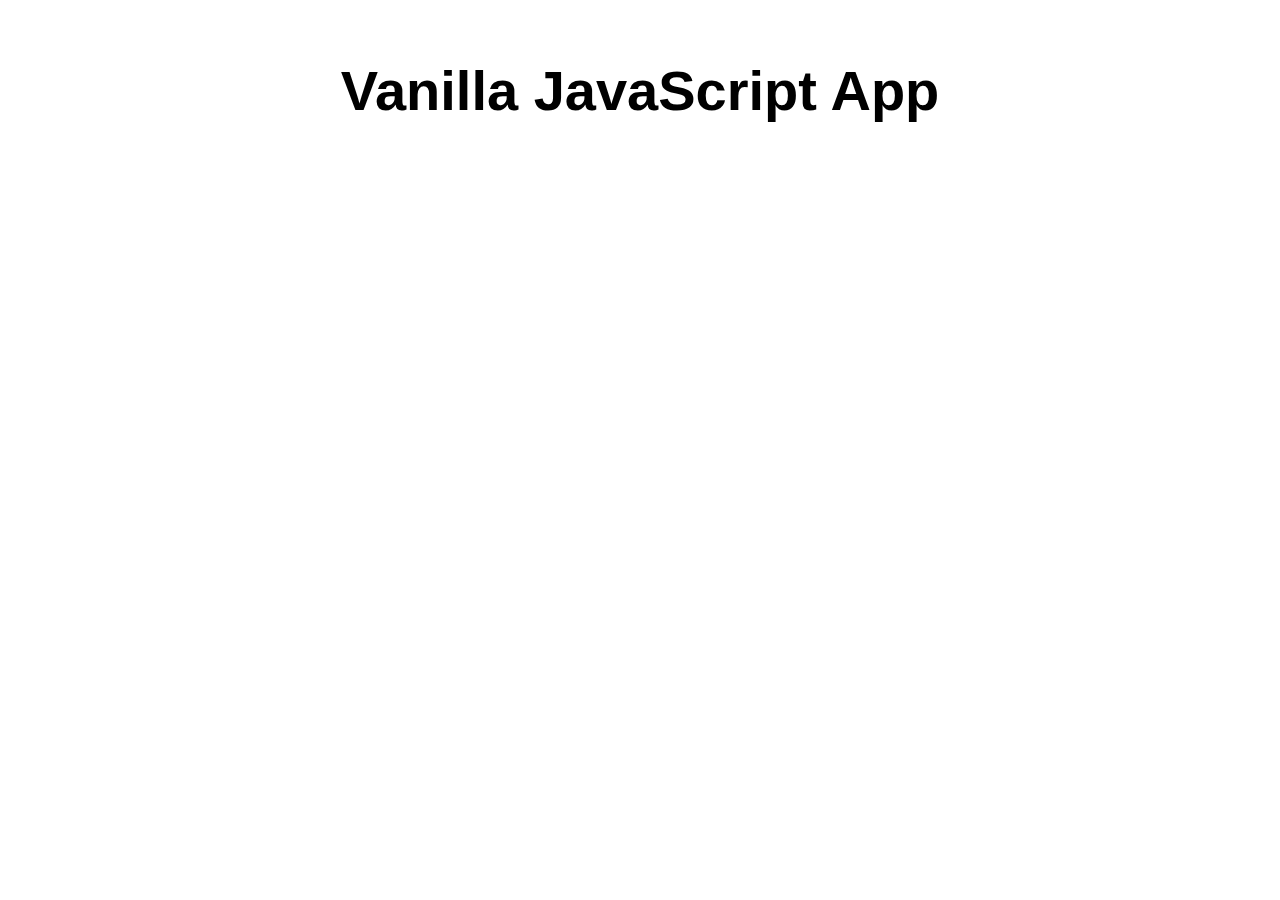
==== index.html @ eec4a3b3 "Initial commit" ====
<!DOCTYPE html>
<html lang="en">

<head>
  <meta charset="UTF-8">
  <meta name="viewport" content="width=device-width, initial-scale=1.0">
  <link rel="stylesheet" href="styles.css">
  <title>Vanilla JavaScript App</title>
</head>

<body>
  <main>
    <h1>Vanilla JavaScript App</h1>
  </main>
</body>

</html>
---- styles.css ----
* {
  font-family: Arial, Helvetica, sans-serif;
}

html, body {
  margin: 0;
  border: 0;
  padding: 0;
  background-color: #fff;
}

main {
  margin: auto;
  width: 50%;
  padding: 20px;
}

main > h1 {
  text-align: center;
  font-size: 3.5em;
}
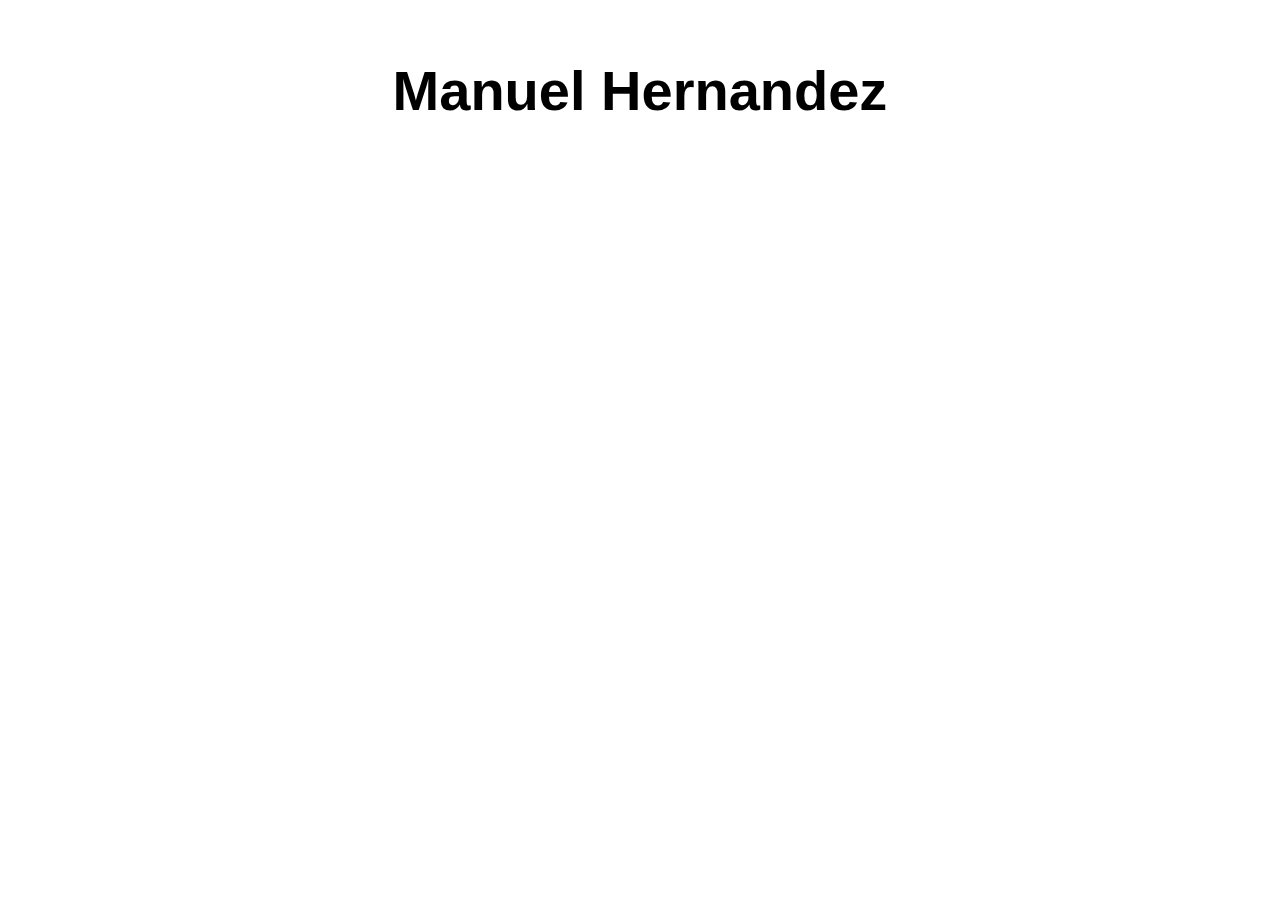
==== commit 214b985b: "test" ====
--- a/index.html
+++ b/index.html
@@ -10,7 +10,7 @@
 
 <body>
   <main>
-    <h1>Vanilla JavaScript App</h1>
+    <h1>Manuel Hernandez</h1>
   </main>
 </body>
 
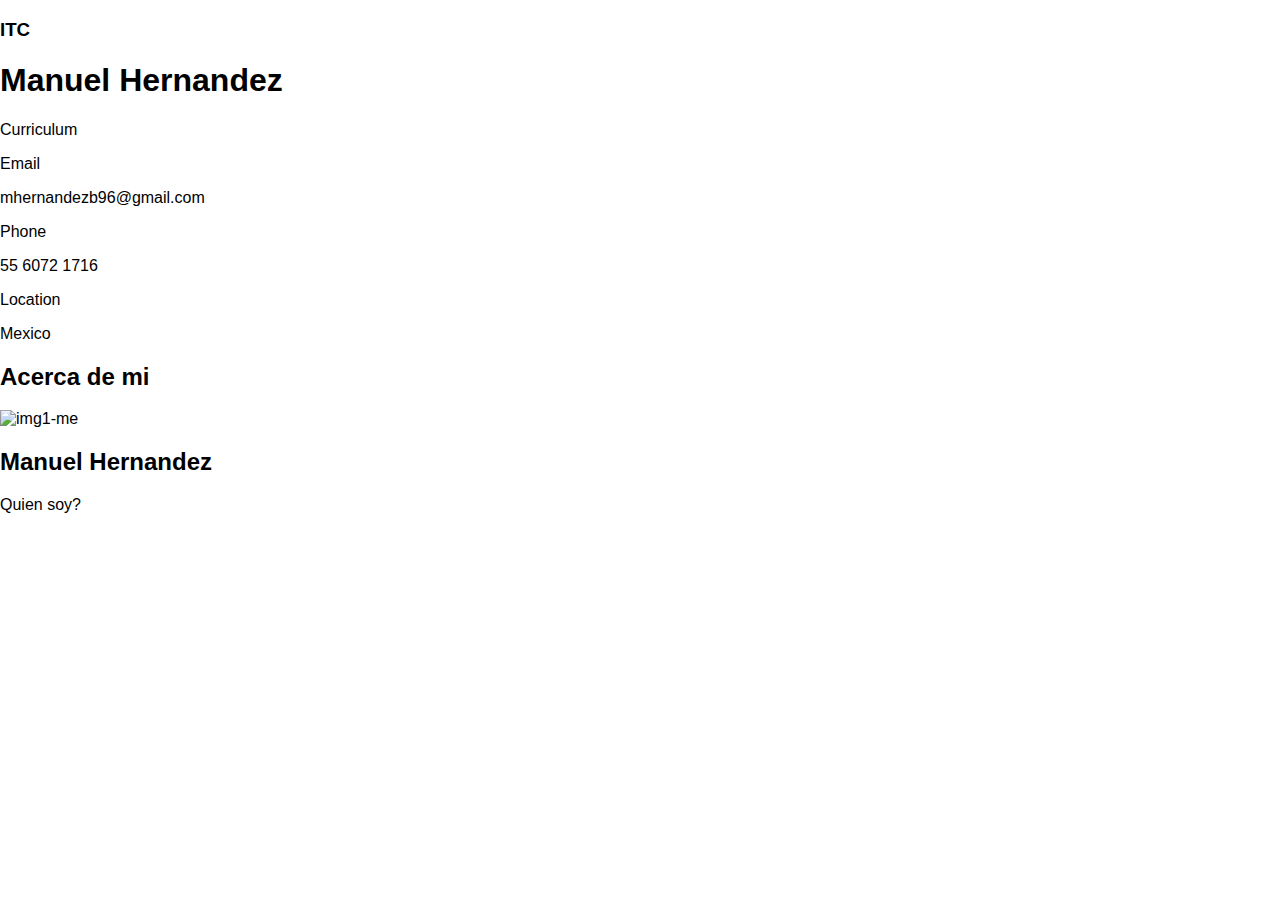
==== commit 28e1fac9: "Crear base" ====
--- a/index.html
+++ b/index.html
@@ -5,13 +5,26 @@
   <meta charset="UTF-8">
   <meta name="viewport" content="width=device-width, initial-scale=1.0">
   <link rel="stylesheet" href="styles.css">
-  <title>Vanilla JavaScript App</title>
+  <title>Manuel Hernandez</title>
 </head>
 
 <body>
-  <main>
-    <h1>Manuel Hernandez</h1>
-  </main>
+  <div>
+      <h3>ITC</h3>
+      <h1>Manuel Hernandez</h1>
+      <p>Curriculum</p>
+      <p>Email</p>
+      <p>mhernandezb96@gmail.com</p>
+      <p>Phone</p>
+      <p>55 6072 1716</p>
+      <p>Location</p>
+      <p>Mexico</p>
+      <h2>Acerca de mi</h2>
+      <img src="/image.png" alt="img1-me" srcset="img1-me">
+      <h2>Manuel Hernandez</h2>
+      <p>Quien soy?</p>
+      <p></p>
+  </div>
 </body>
 
 </html>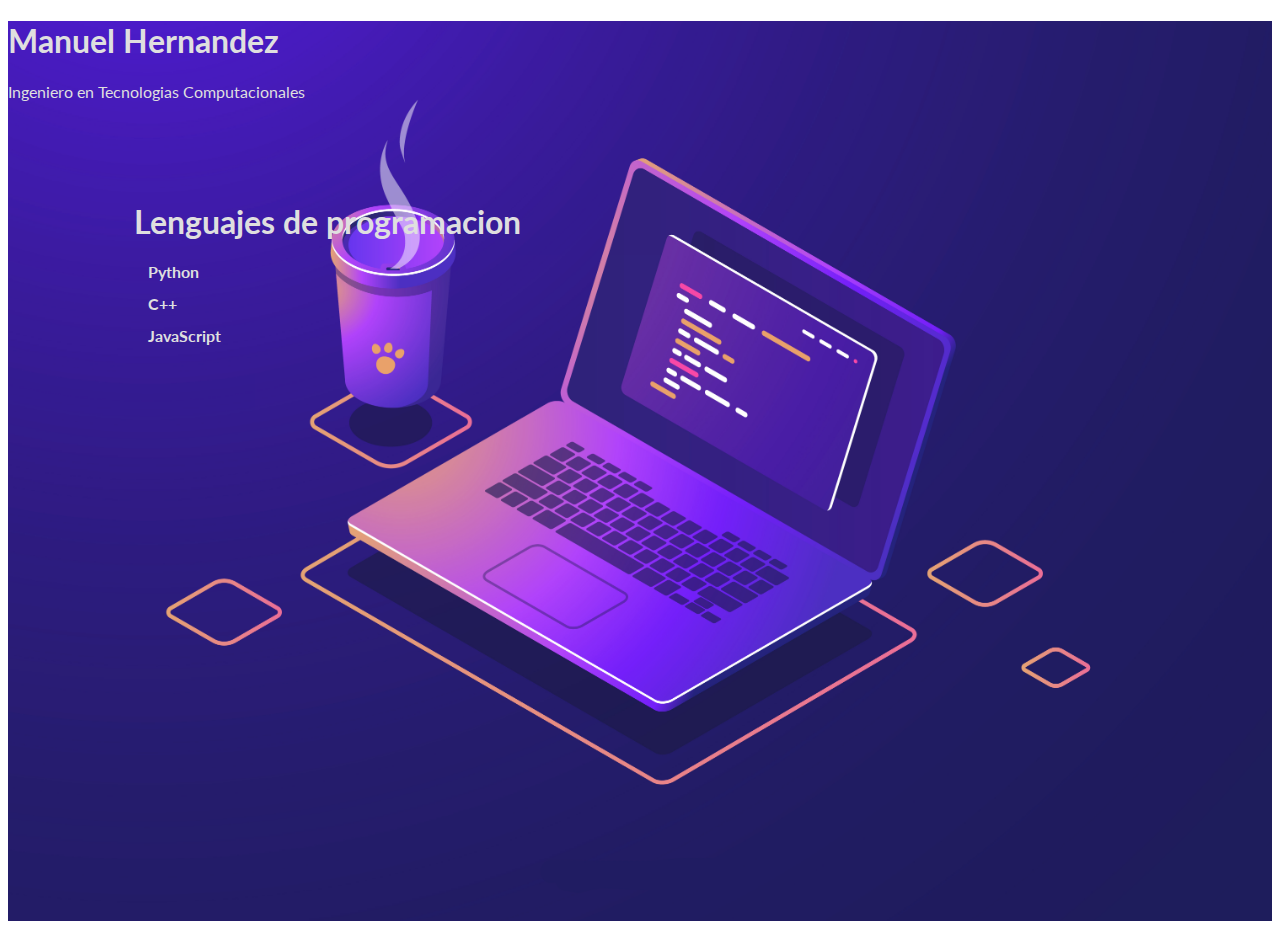
==== commit ad26878a: "add hero section with gb img and basic info" ====
--- a/index.html
+++ b/index.html
@@ -5,26 +5,35 @@
   <meta charset="UTF-8">
   <meta name="viewport" content="width=device-width, initial-scale=1.0">
   <link rel="stylesheet" href="styles.css">
+  <link rel="preconnect" href="https://fonts.gstatic.com">
+  <link href="https://fonts.googleapis.com/css2?family=Lato&display=swap" rel="stylesheet">
+  <link rel="stylesheet" href="https://cdn.jsdelivr.net/npm/bootstrap@4.6.0/dist/css/bootstrap.min.css" integrity="sha384-B0vP5xmATw1+K9KRQjQERJvTumQW0nPEzvF6L/Z6nronJ3oUOFUFpCjEUQouq2+l" crossorigin="anonymous">
+  <script src="https://cdn.jsdelivr.net/npm/bootstrap@4.6.0/dist/js/bootstrap.bundle.min.js" integrity="sha384-Piv4xVNRyMGpqkS2by6br4gNJ7DXjqk09RmUpJ8jgGtD7zP9yug3goQfGII0yAns" crossorigin="anonymous"></script>
   <title>Manuel Hernandez</title>
 </head>
 
 <body>
-  <div>
-      <h3>ITC</h3>
-      <h1>Manuel Hernandez</h1>
-      <p>Curriculum</p>
-      <p>Email</p>
-      <p>mhernandezb96@gmail.com</p>
-      <p>Phone</p>
-      <p>55 6072 1716</p>
-      <p>Location</p>
-      <p>Mexico</p>
-      <h2>Acerca de mi</h2>
-      <img src="/image.png" alt="img1-me" srcset="img1-me">
-      <h2>Manuel Hernandez</h2>
-      <p>Quien soy?</p>
-      <p></p>
+  <div class="jumbotron jumbotron-fluid">
+    <div class="container justify-content-center">
+      <h1 class="display-3">Manuel Hernandez</h1>
+      <p class="lead">Ingeniero en Tecnologias Computacionales</p>
+    </div>
+    <div class="container2">
+    <h1 class="display-5">Lenguajes de programacion</h1>
+      <h4>Python</h4>
+      <div class="progress">
+        <div class="progress-bar" id="py"role="progressbar" style="width: 75%" aria-valuenow="75" aria-valuemin="0" aria-valuemax="100"></div>
+      </div>
+      <h4>C++</h4>
+      <div class="progress">
+        <div class="progress-bar" id="cpp"role="progressbar" style="width: 60%" aria-valuenow="50" aria-valuemin="0" aria-valuemax="100"></div>
+      </div>
+      <h4>JavaScript</h4>
+      <div class="progress">
+        <div class="progress-bar" id="js" role="progressbar" style="width: 40%" aria-valuenow="40" aria-valuemin="0" aria-valuemax="100"></div>
+      </div>
   </div>
-</body>
+  </div>
+</body>   
 
 </html>--- a/styles.css
+++ b/styles.css
@@ -1,21 +1,31 @@
-* {
-  font-family: Arial, Helvetica, sans-serif;
+body {
+  font-family: 'Lato', sans-serif;
 }
 
-html, body {
-  margin: 0;
-  border: 0;
-  padding: 0;
-  background-color: #fff;
+.jumbotron {
+  background-image: url("971.jpg");
+  background-size: cover;
+  height: 100vh;
+  color: gainsboro;
+  opacity: 0.9;
 }
 
-main {
-  margin: auto;
-  width: 50%;
-  padding: 20px;
+.container2 {
+  padding-top: 5%;
+  padding-left: 10%;
+  padding-right: 55%;
 }
 
-main > h1 {
-  text-align: center;
-  font-size: 3.5em;
+.container2 h4{
+  margin: 3%;
+}
+
+#py{
+  background-color: green;
+}
+#cpp{
+  background-color: blue;
+}
+#js{
+  background-color: yellow;
 }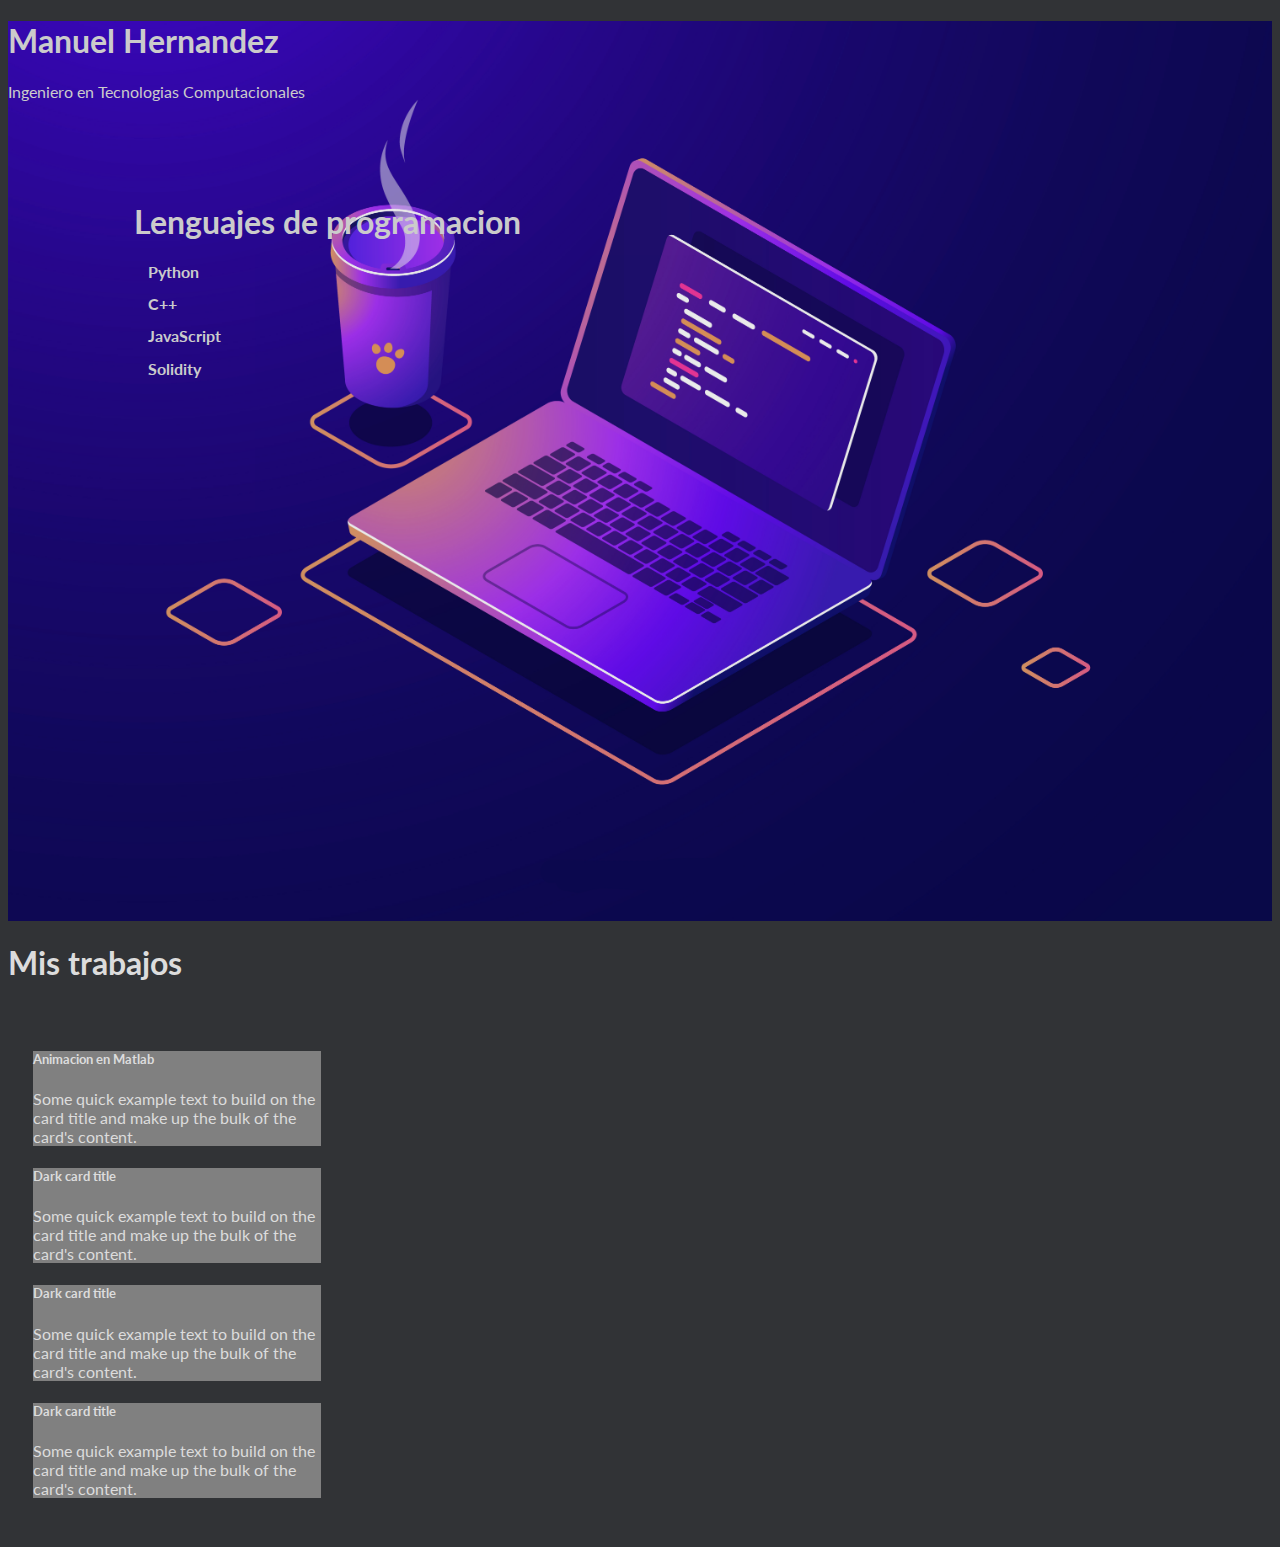
==== commit 3cc17763: "add work cards" ====
--- a/index.html
+++ b/index.html
@@ -4,10 +4,10 @@
 <head>
   <meta charset="UTF-8">
   <meta name="viewport" content="width=device-width, initial-scale=1.0">
-  <link rel="stylesheet" href="styles.css">
   <link rel="preconnect" href="https://fonts.gstatic.com">
   <link href="https://fonts.googleapis.com/css2?family=Lato&display=swap" rel="stylesheet">
   <link rel="stylesheet" href="https://cdn.jsdelivr.net/npm/bootstrap@4.6.0/dist/css/bootstrap.min.css" integrity="sha384-B0vP5xmATw1+K9KRQjQERJvTumQW0nPEzvF6L/Z6nronJ3oUOFUFpCjEUQouq2+l" crossorigin="anonymous">
+  <link rel="stylesheet" href="styles.css">
   <script src="https://cdn.jsdelivr.net/npm/bootstrap@4.6.0/dist/js/bootstrap.bundle.min.js" integrity="sha384-Piv4xVNRyMGpqkS2by6br4gNJ7DXjqk09RmUpJ8jgGtD7zP9yug3goQfGII0yAns" crossorigin="anonymous"></script>
   <title>Manuel Hernandez</title>
 </head>
@@ -19,20 +19,63 @@
       <p class="lead">Ingeniero en Tecnologias Computacionales</p>
     </div>
     <div class="container2">
-    <h1 class="display-5">Lenguajes de programacion</h1>
-      <h4>Python</h4>
-      <div class="progress">
-        <div class="progress-bar" id="py"role="progressbar" style="width: 75%" aria-valuenow="75" aria-valuemin="0" aria-valuemax="100"></div>
+      <h1 class="display-5">Lenguajes de programacion</h1>
+        <h4>Python</h4>
+        <div class="progress">
+          <div class="progress-bar" id="py"role="progressbar" style="width: 75%" aria-valuenow="75" aria-valuemin="0" aria-valuemax="100"></div>
+        </div>
+        <h4>C++</h4>
+        <div class="progress">
+          <div class="progress-bar" id="cpp"role="progressbar" style="width: 60%" aria-valuenow="50" aria-valuemin="0" aria-valuemax="100"></div>
+        </div>
+        <h4>JavaScript</h4>
+        <div class="progress">
+          <div class="progress-bar" id="js" role="progressbar" style="width: 40%" aria-valuenow="40" aria-valuemin="0" aria-valuemax="100"></div>
+        </div>
+        <h4>Solidity</h4>
+        <div class="progress">
+          <div class="progress-bar" id="sol" role="progressbar" style="width: 20%" aria-valuenow="40" aria-valuemin="0" aria-valuemax="100"></div>
+        </div>
+    </div>
+  </div>
+  <div class="container">
+    <h1 class="display2">Mis trabajos</h1>
+    <div class="card-container">
+      <div class="row">
+        <div class="col-sm-3">
+          <div class="card text-white bg-dark mb-3" style="max-width: 18rem;">
+            <div class="card-body">
+              <h5 class="card-title">Animacion en Matlab</h5>
+              <p class="card-text">Some quick example text to build on the card title and make up the bulk of the card's content.</p>
+            </div>
+          </div>
+        </div>
+        <div class="col-sm-3">
+          <div class="card text-white bg-dark mb-3" style="max-width: 18rem;">
+            <div class="card-body">
+              <h5 class="card-title">Dark card title</h5>
+              <p class="card-text">Some quick example text to build on the card title and make up the bulk of the card's content.</p>
+            </div>
+          </div>
+        </div>
+        <div class="col-sm-3">
+          <div class="card text-white bg-dark mb-3" style="max-width: 18rem;">
+            <div class="card-body">
+              <h5 class="card-title">Dark card title</h5>
+              <p class="card-text">Some quick example text to build on the card title and make up the bulk of the card's content.</p>
+            </div>
+          </div>
+        </div>
+        <div class="col-sm-3">
+          <div class="card text-white bg-dark mb-3" style="max-width: 18rem;">
+            <div class="card-body">
+              <h5 class="card-title">Dark card title</h5>
+              <p class="card-text">Some quick example text to build on the card title and make up the bulk of the card's content.</p>
+            </div>
+          </div>
+        </div>
       </div>
-      <h4>C++</h4>
-      <div class="progress">
-        <div class="progress-bar" id="cpp"role="progressbar" style="width: 60%" aria-valuenow="50" aria-valuemin="0" aria-valuemax="100"></div>
-      </div>
-      <h4>JavaScript</h4>
-      <div class="progress">
-        <div class="progress-bar" id="js" role="progressbar" style="width: 40%" aria-valuenow="40" aria-valuemin="0" aria-valuemax="100"></div>
-      </div>
-  </div>
+    </div>
   </div>
 </body>   
 
--- a/styles.css
+++ b/styles.css
@@ -1,12 +1,13 @@
 body {
   font-family: 'Lato', sans-serif;
+  background-color: #313336;
+  color: gainsboro;
 }
 
 .jumbotron {
   background-image: url("971.jpg");
   background-size: cover;
   height: 100vh;
-  color: gainsboro;
   opacity: 0.9;
 }
 
@@ -20,6 +21,18 @@
   margin: 3%;
 }
 
+.progress {
+  background-color: #54595c;
+}
+
+.card-container {
+  padding: 2%;
+}
+
+.card {
+  background-color: grey;
+}
+
 #py{
   background-color: green;
 }
@@ -28,4 +41,7 @@
 }
 #js{
   background-color: yellow;
+}
+#sol {
+  background-color: #000000;
 }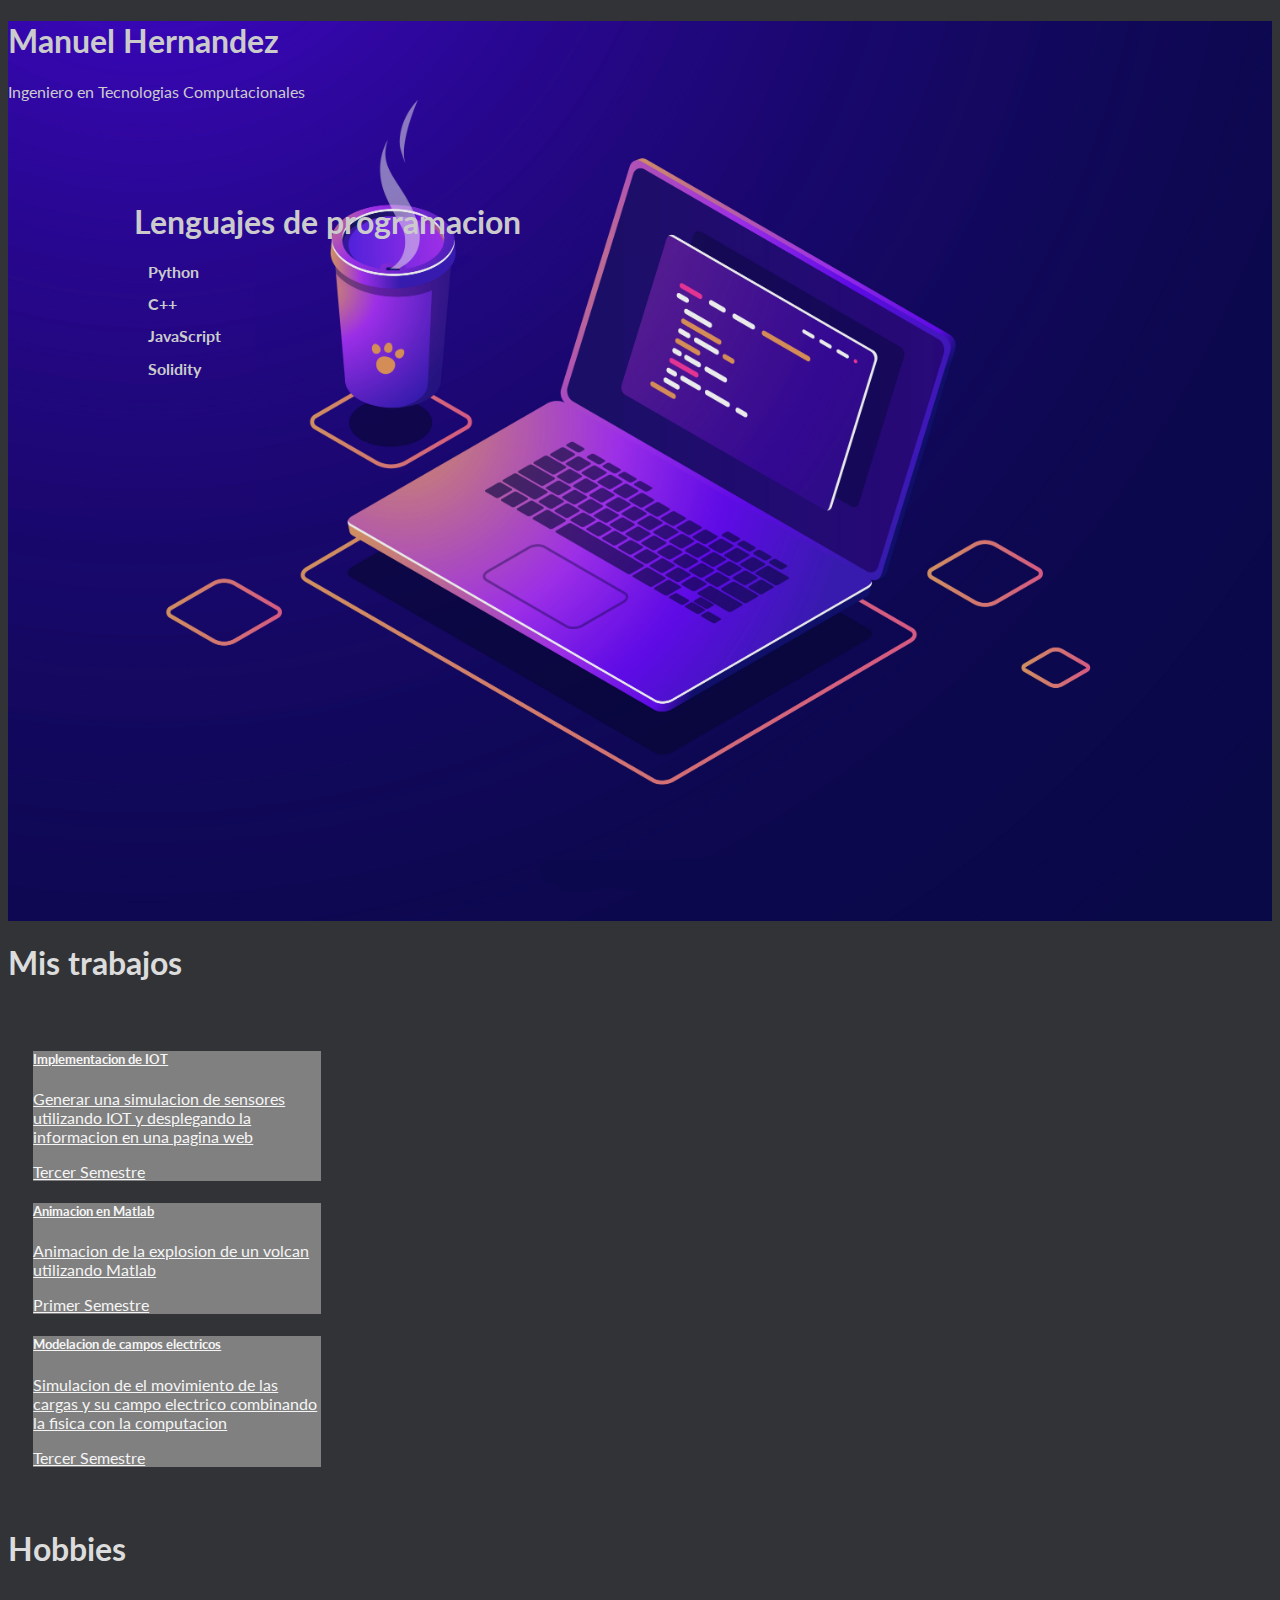
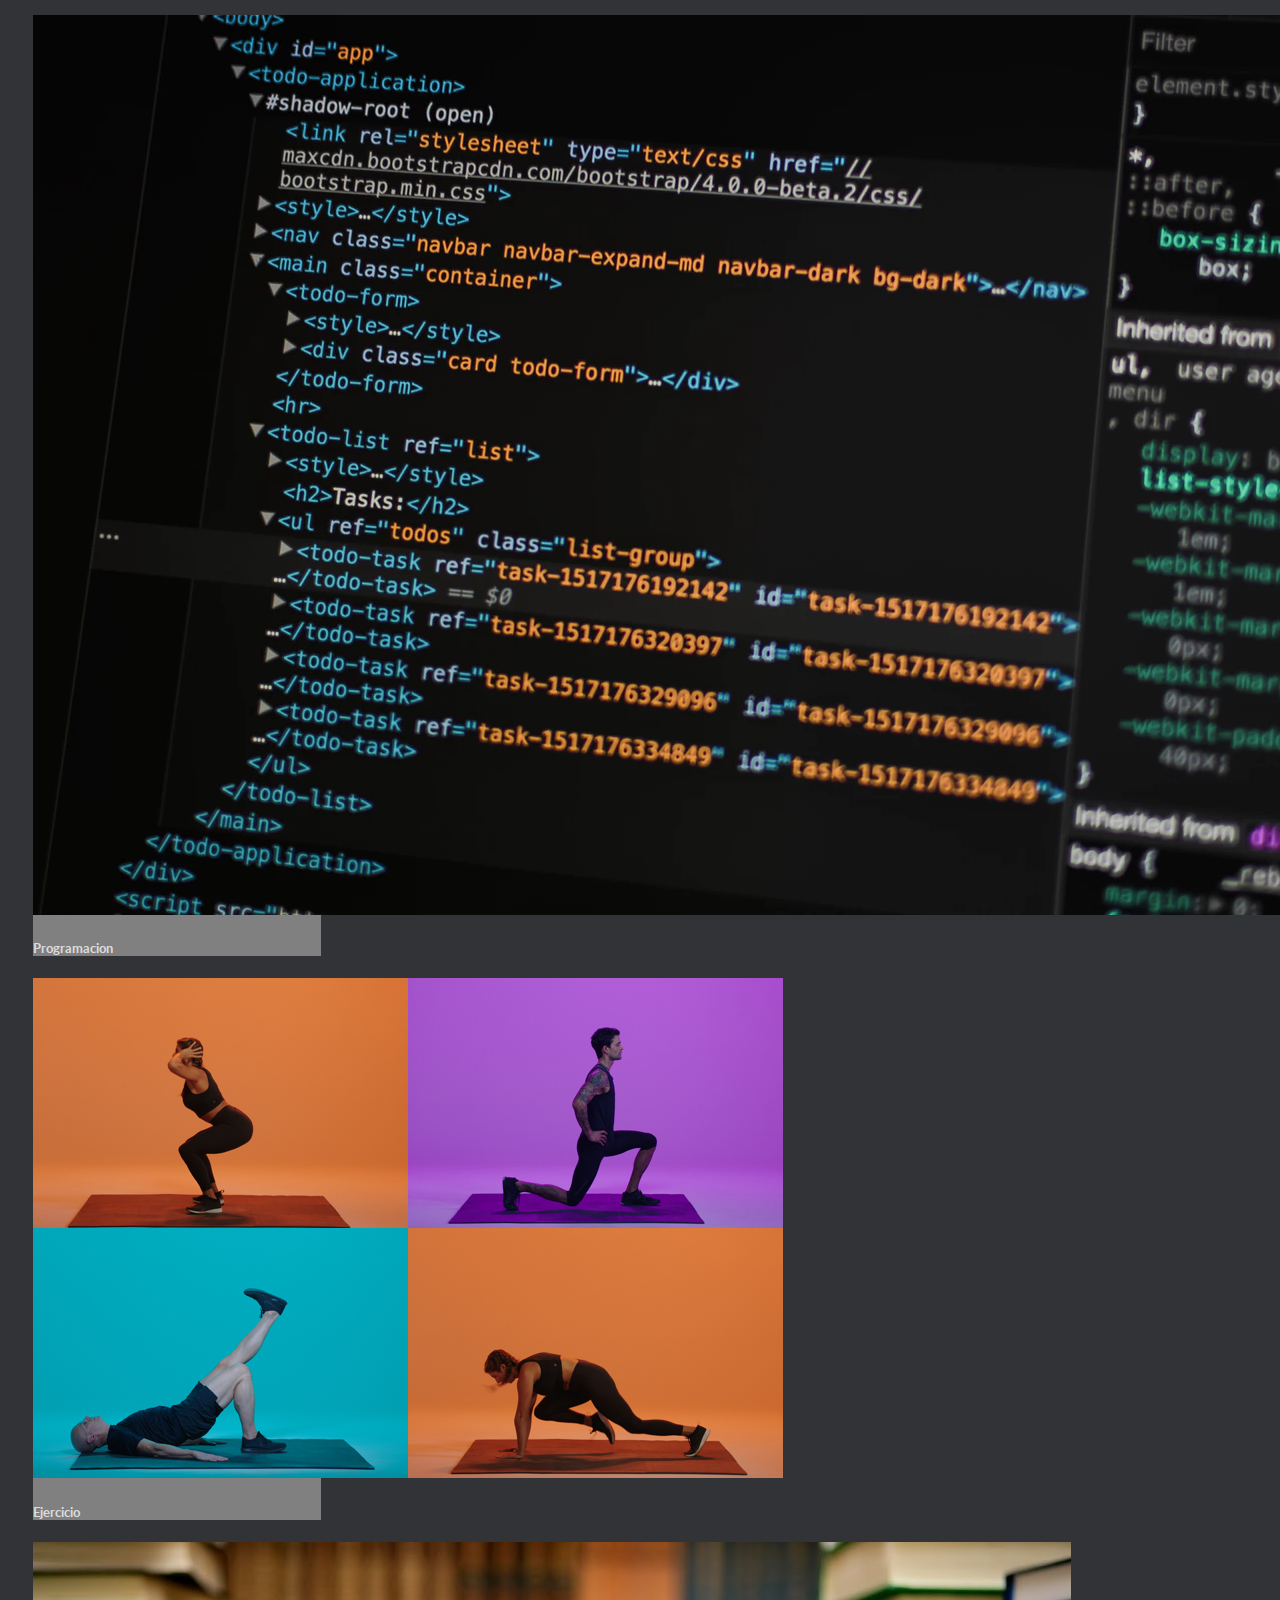
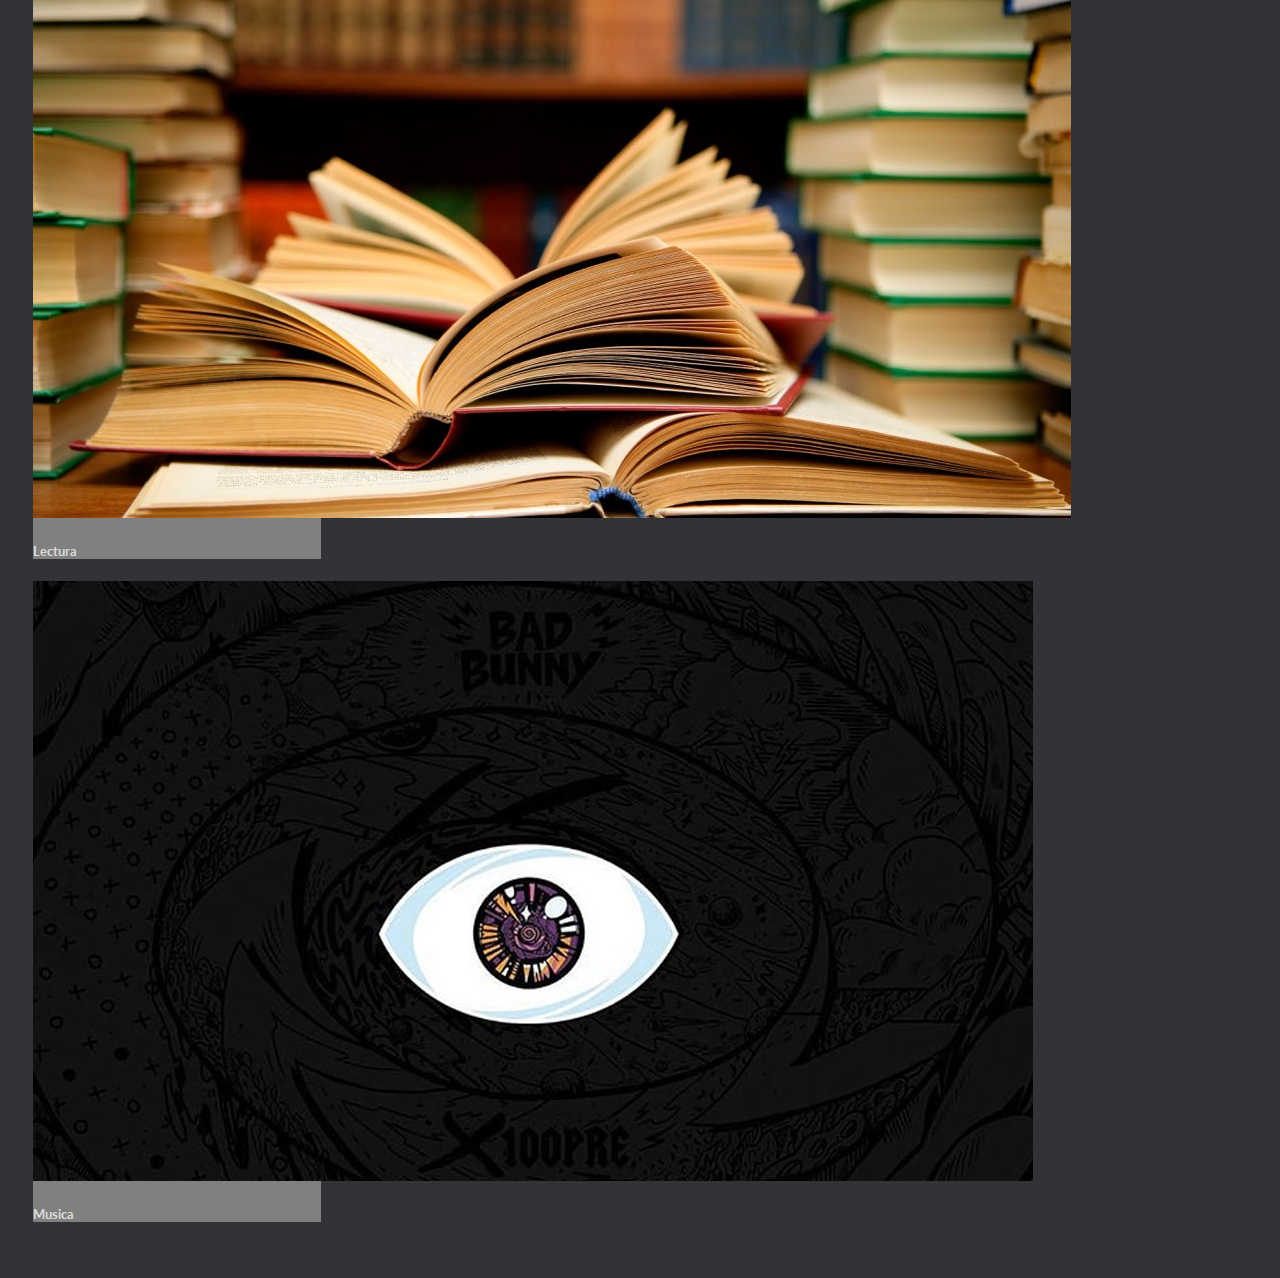
==== commit 3ffb97e4: "add work links and hobbies cards" ====
--- a/index.html
+++ b/index.html
@@ -42,35 +42,75 @@
     <h1 class="display2">Mis trabajos</h1>
     <div class="card-container">
       <div class="row">
+        <div class="col-sm-4">
+          <div class="card text-white bg-dark mb-3" style="max-width: 18rem;">
+            <a href="iot_imp.pdf">
+              <div class="card-body">
+                <h5 class="card-title">Implementacion de IOT</h5>
+                <p class="card-text">Generar una simulacion de sensores utilizando IOT y desplegando la informacion en una pagina web</p>
+                <p class="card-text fecha">Tercer Semestre</p>
+              </div>
+            </a>
+            </div>
+          </div>
+        <div class="col-sm-4">
+          <div class="card text-white bg-dark mb-3" style="max-width: 18rem;">
+            <a href="https://docs.google.com/document/d/1Gx6KNLllfRvJiqqGClkAW7rWqGd8qg-4TiKu-hlrduU/edit">
+              <div class="card-body">
+                <h5 class="card-title">Animacion en Matlab</h5>
+                <p class="card-text">Animacion de la explosion de un volcan utilizando Matlab</p>
+                <p class="card-text fecha">Primer Semestre</p>
+              </div>
+            </a>
+            </div>
+        </div>
+        <div class="col-sm-4">
+          <div class="card text-white bg-dark mb-3" style="max-width: 18rem;">
+            <a href="simulacion_mag.pdf">
+              <div class="card-body">
+                <h5 class="card-title">Modelacion de campos electricos</h5>
+                <p class="card-text">Simulacion de el movimiento de las cargas y su campo electrico combinando la fisica con la computacion</p>
+                <p class="card-text fecha">Tercer Semestre</p>
+              </div>
+            </a>
+            </div>
+        </div>
+      </div>
+    </div>
+  </div>
+  <div class="container">
+    <h1 class="display2">Hobbies</h1>
+    <div class="card-container">
+      <div class="row">
         <div class="col-sm-3">
           <div class="card text-white bg-dark mb-3" style="max-width: 18rem;">
-            <div class="card-body">
-              <h5 class="card-title">Animacion en Matlab</h5>
-              <p class="card-text">Some quick example text to build on the card title and make up the bulk of the card's content.</p>
+            <img src="programmin.png" class="card-img" alt="...">
+            <div class="card-img-overlay">
+              <h5 class="card-title">Programacion</h5>
             </div>
           </div>
         </div>
         <div class="col-sm-3">
           <div class="card text-white bg-dark mb-3" style="max-width: 18rem;">
-            <div class="card-body">
-              <h5 class="card-title">Dark card title</h5>
-              <p class="card-text">Some quick example text to build on the card title and make up the bulk of the card's content.</p>
+            <img src="ejercicio.png" class="card-img" alt="...">
+            <div class="card-img-overlay">
+              <h5 class="card-title">Ejercicio</h5>
             </div>
           </div>
         </div>
         <div class="col-sm-3">
           <div class="card text-white bg-dark mb-3" style="max-width: 18rem;">
-            <div class="card-body">
-              <h5 class="card-title">Dark card title</h5>
-              <p class="card-text">Some quick example text to build on the card title and make up the bulk of the card's content.</p>
+            <img src="read.jpg" class="card-img" alt="...">
+            <div class="card-img-overlay">
+              <h5 class="card-title">Lectura</h5>
             </div>
           </div>
         </div>
         <div class="col-sm-3">
           <div class="card text-white bg-dark mb-3" style="max-width: 18rem;">
-            <div class="card-body">
-              <h5 class="card-title">Dark card title</h5>
-              <p class="card-text">Some quick example text to build on the card title and make up the bulk of the card's content.</p>
+            <img src="musica.jpg" class="card-img" alt="...">
+            <div class="card-img-overlay">
+              <h5 class="card-title">Musica</h5>
             </div>
           </div>
         </div>
--- a/styles.css
+++ b/styles.css
@@ -19,6 +19,10 @@
 
 .container2 h4{
   margin: 3%;
+}
+
+a {
+  color: whitesmoke;
 }
 
 .progress {
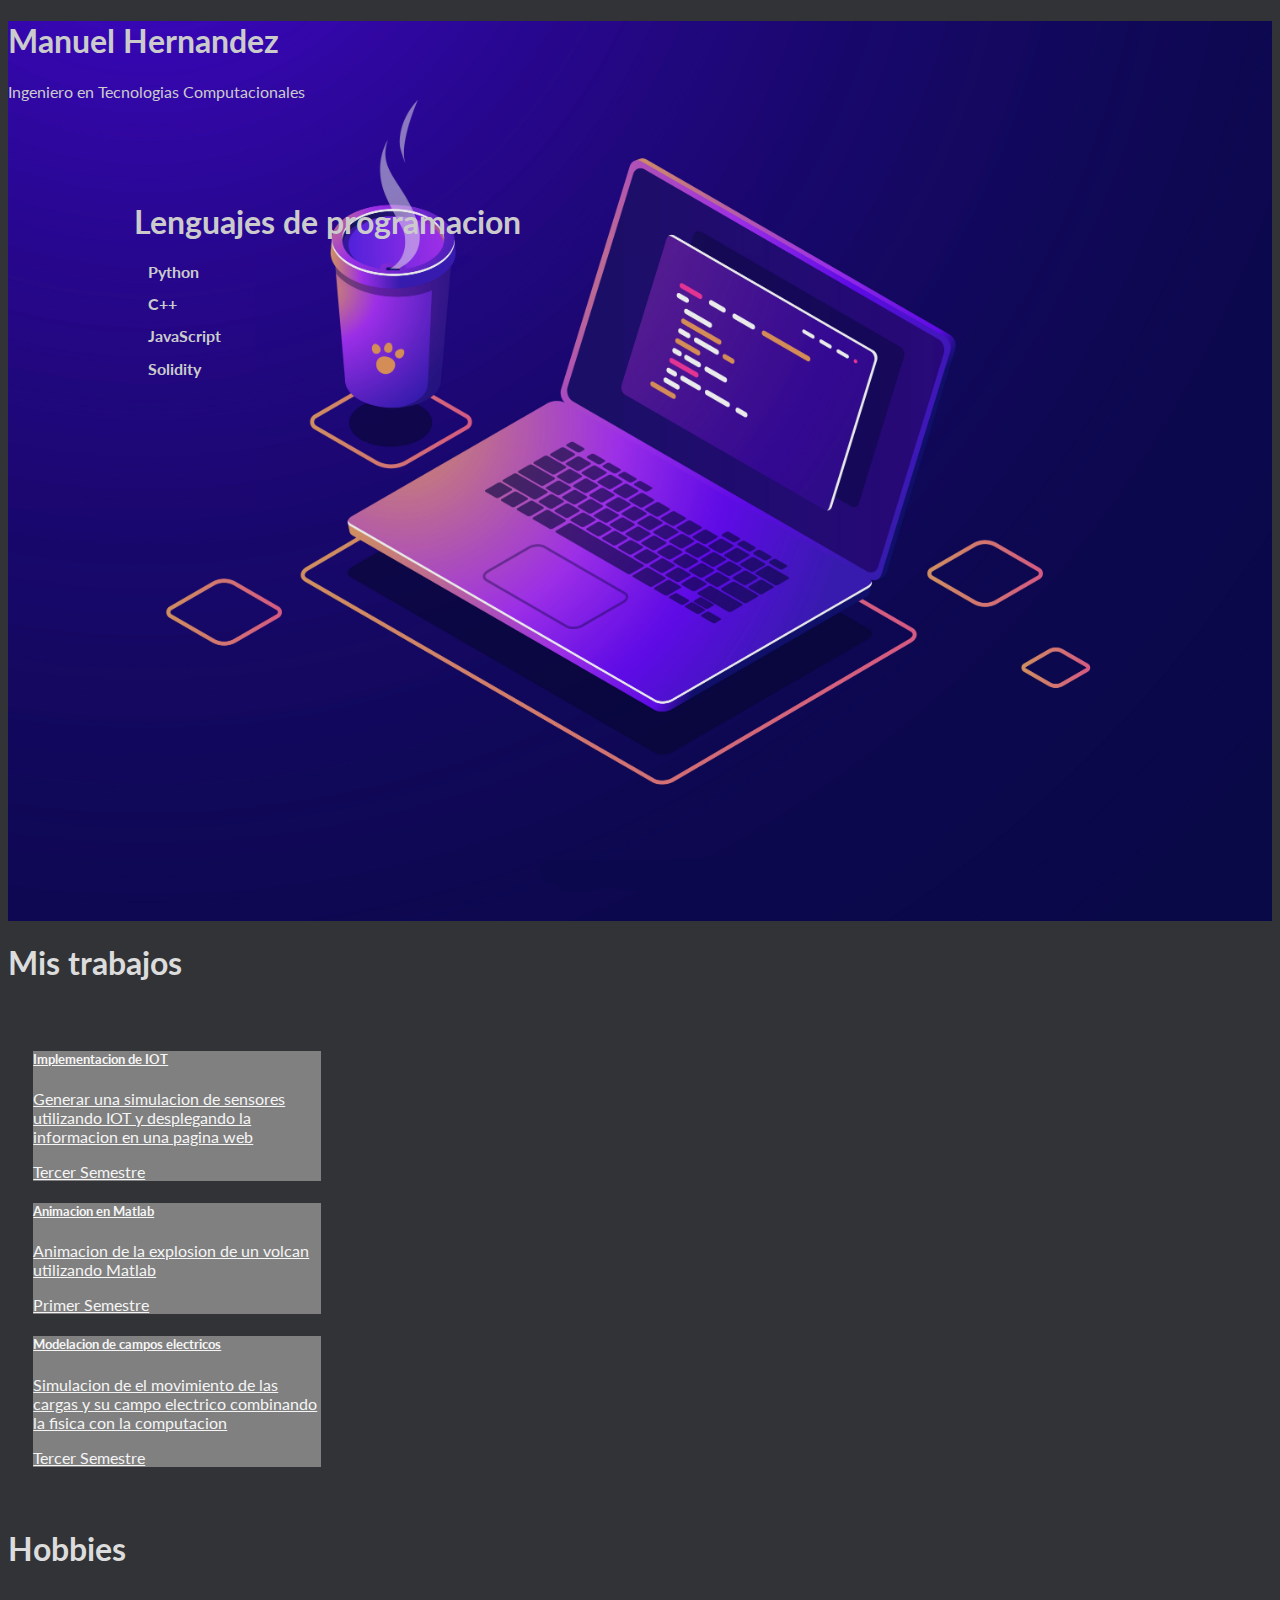
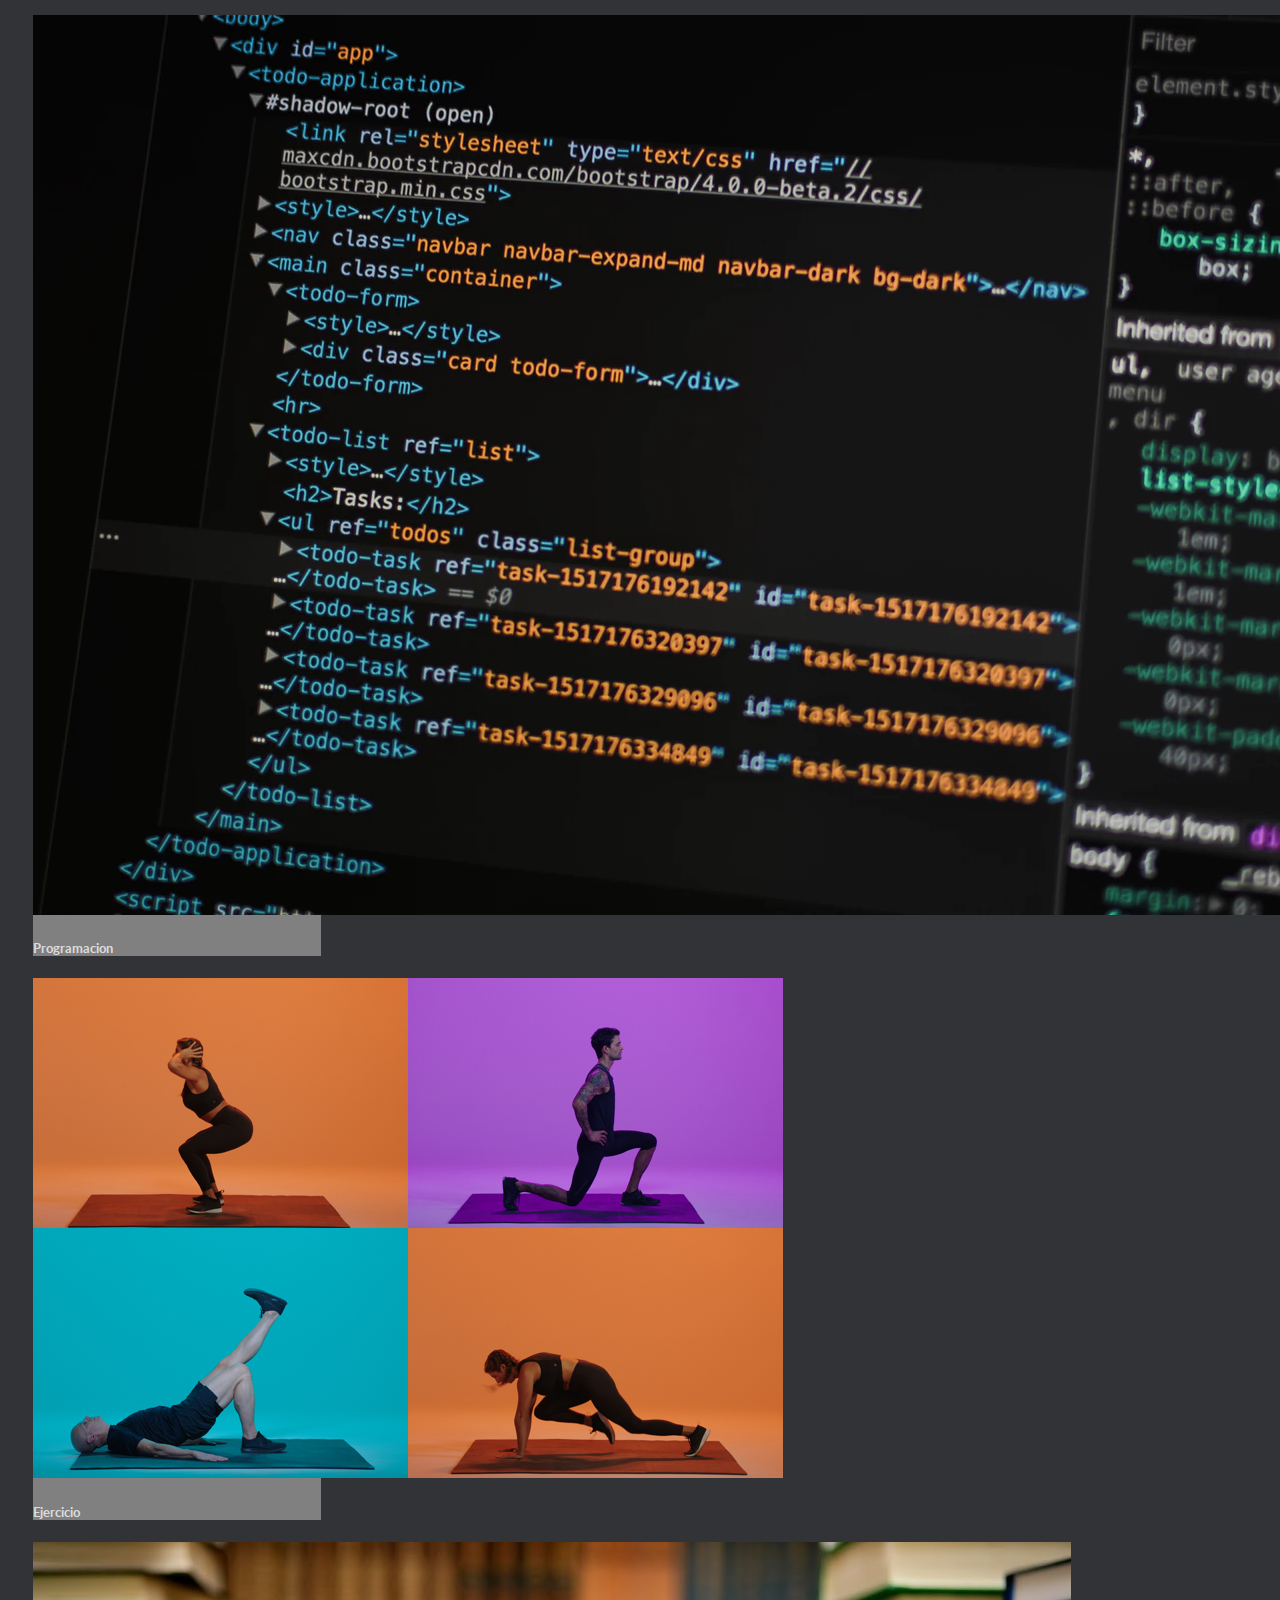
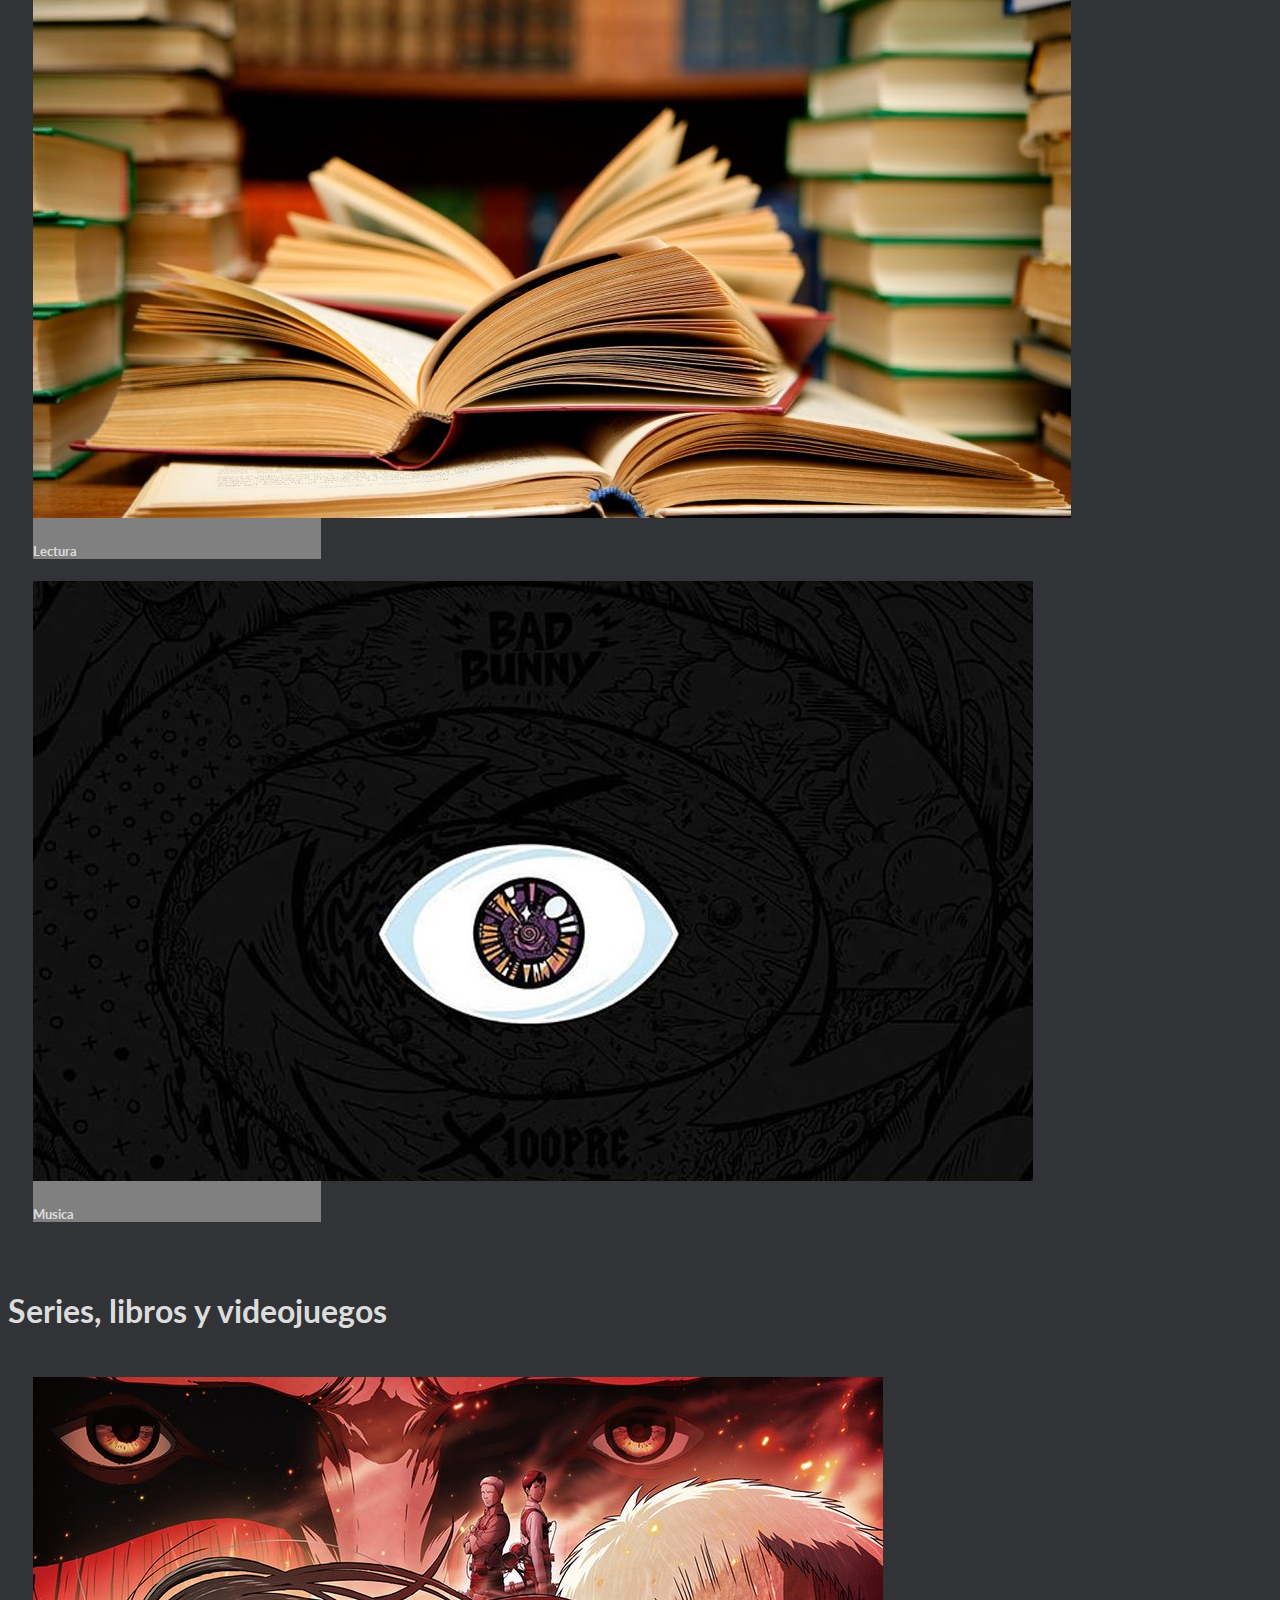
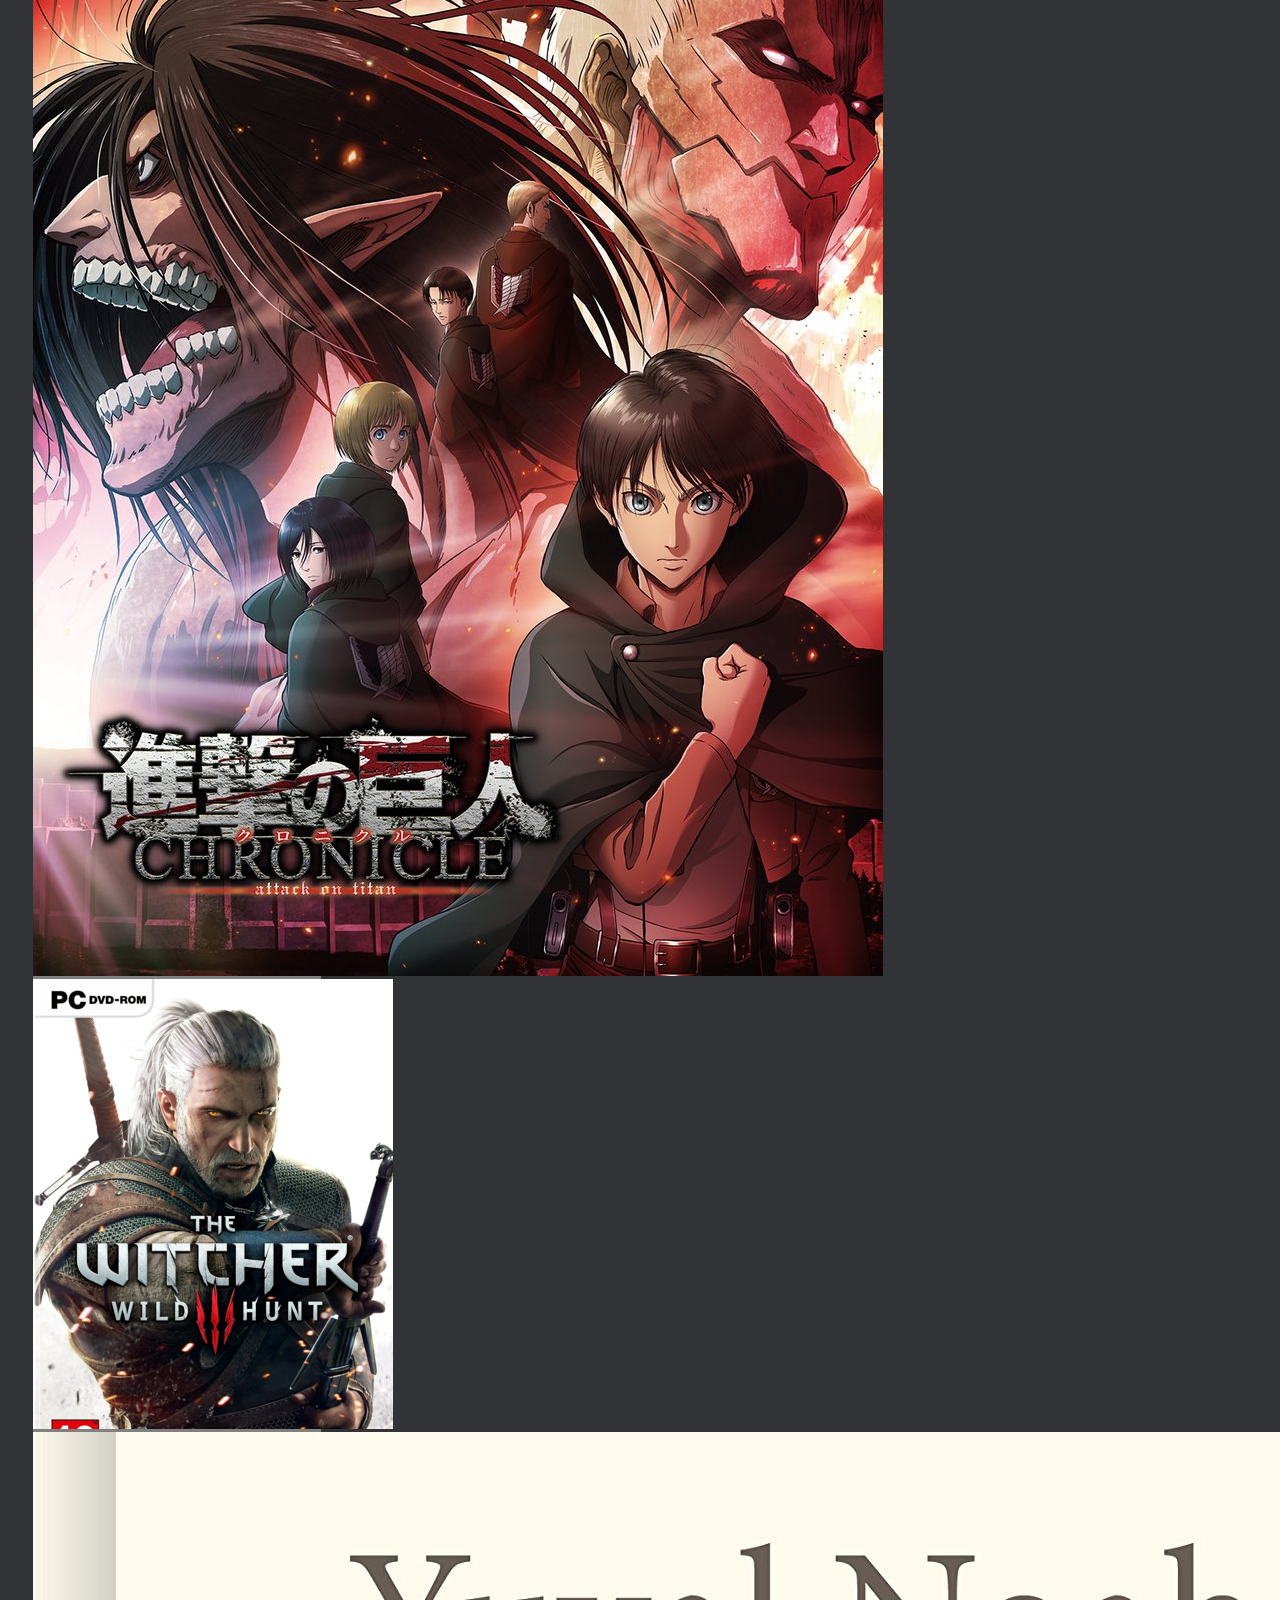
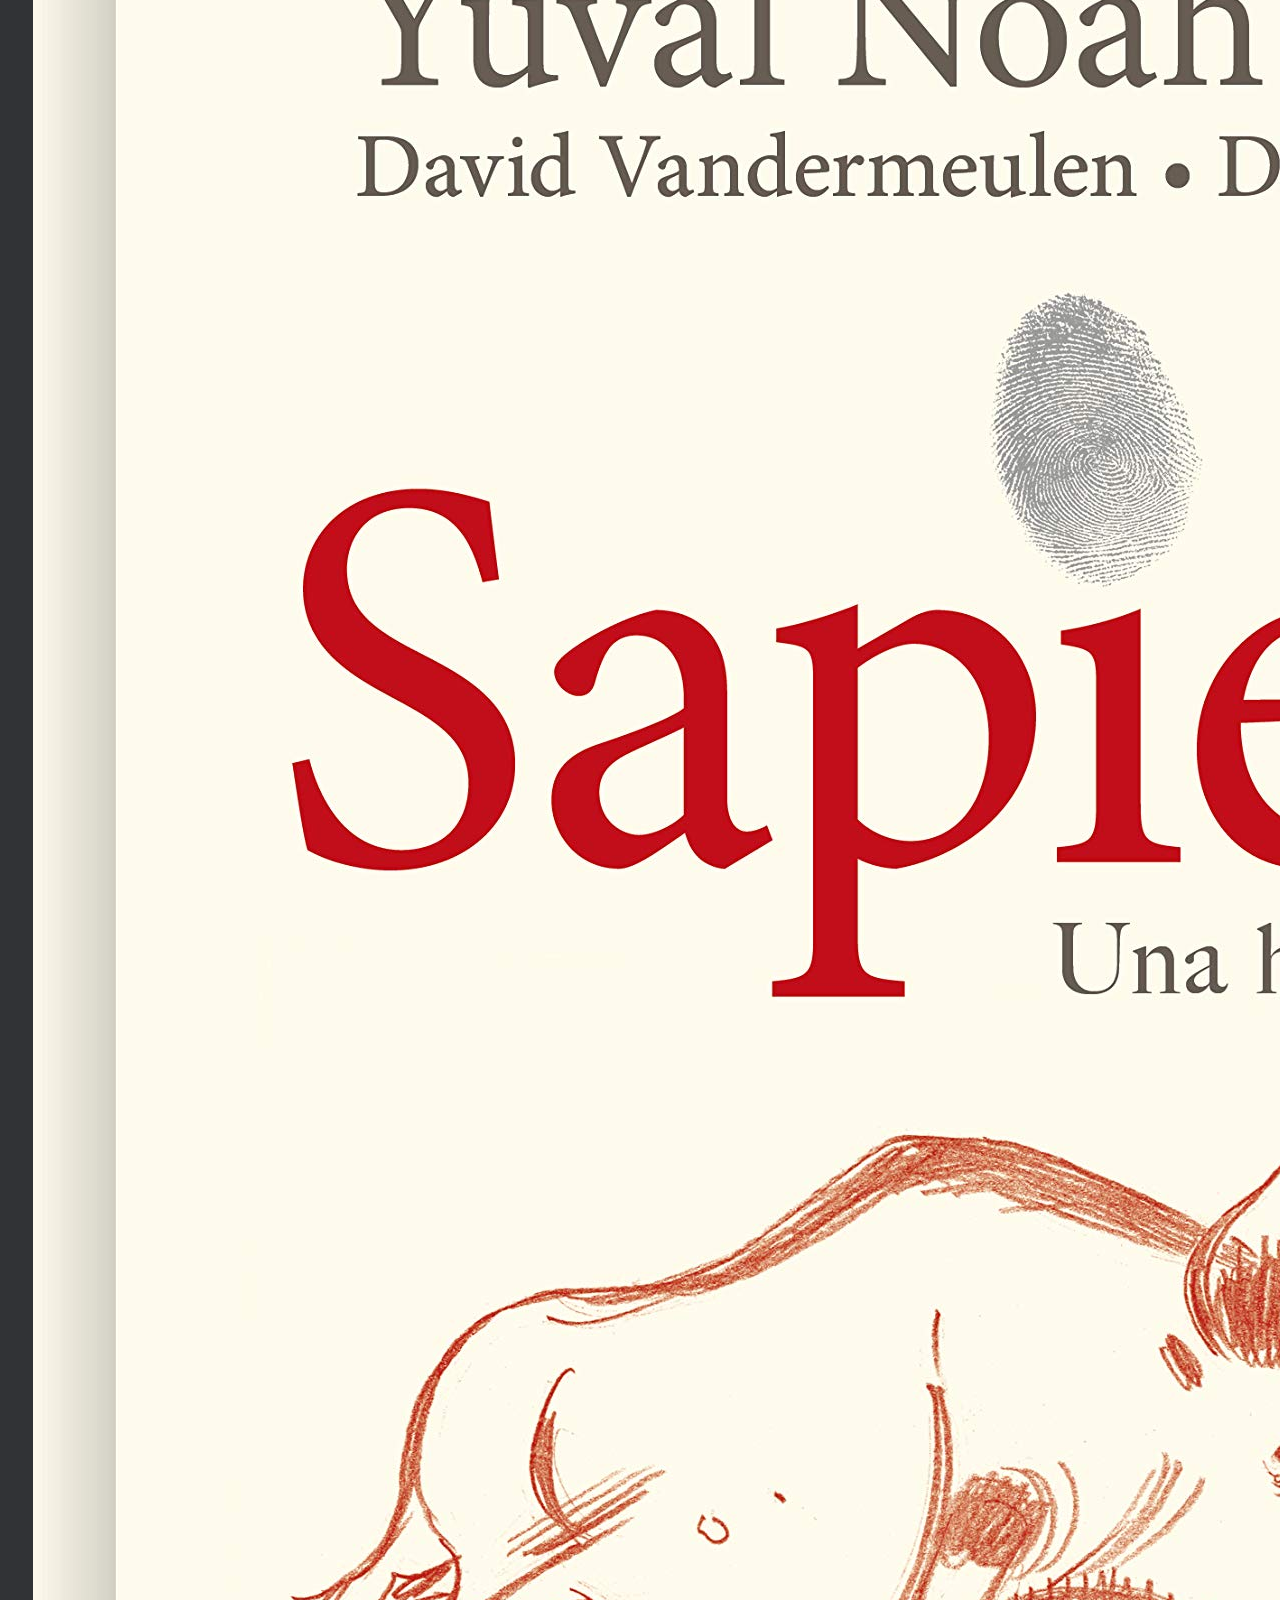
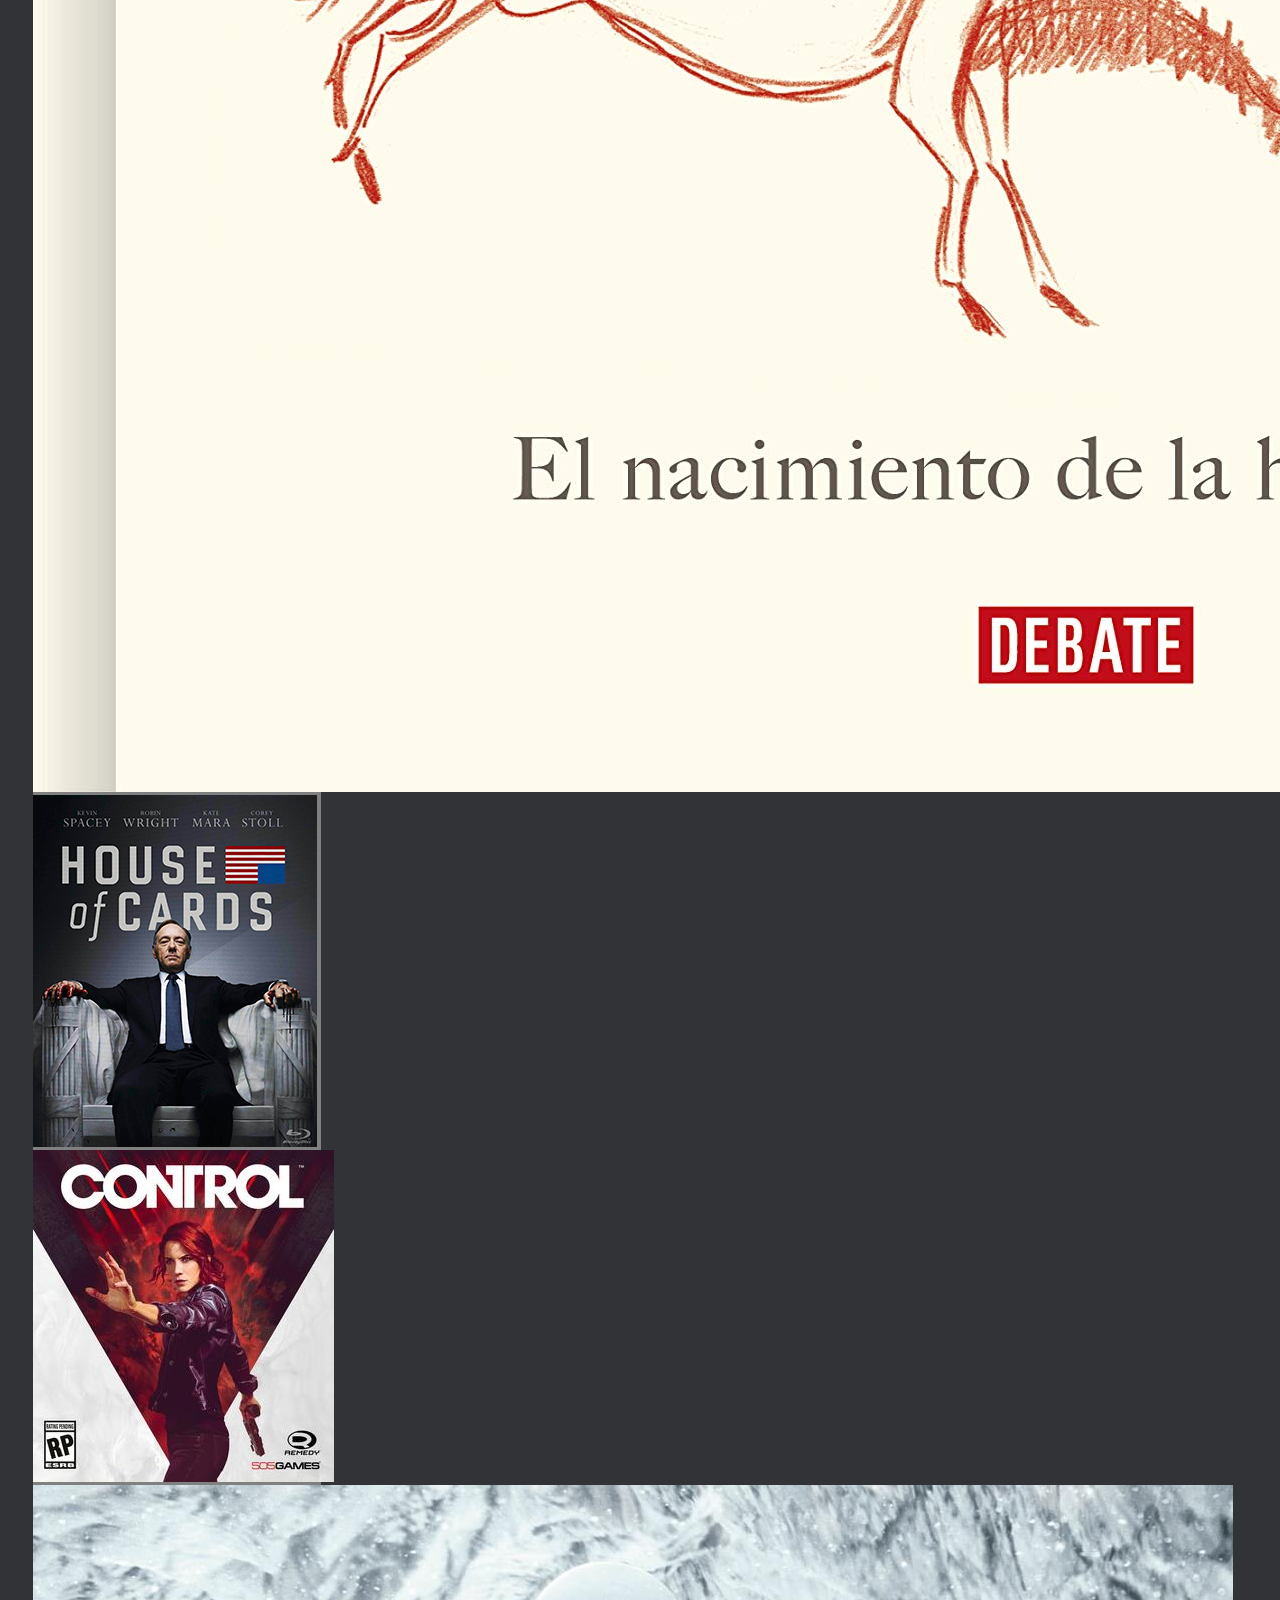
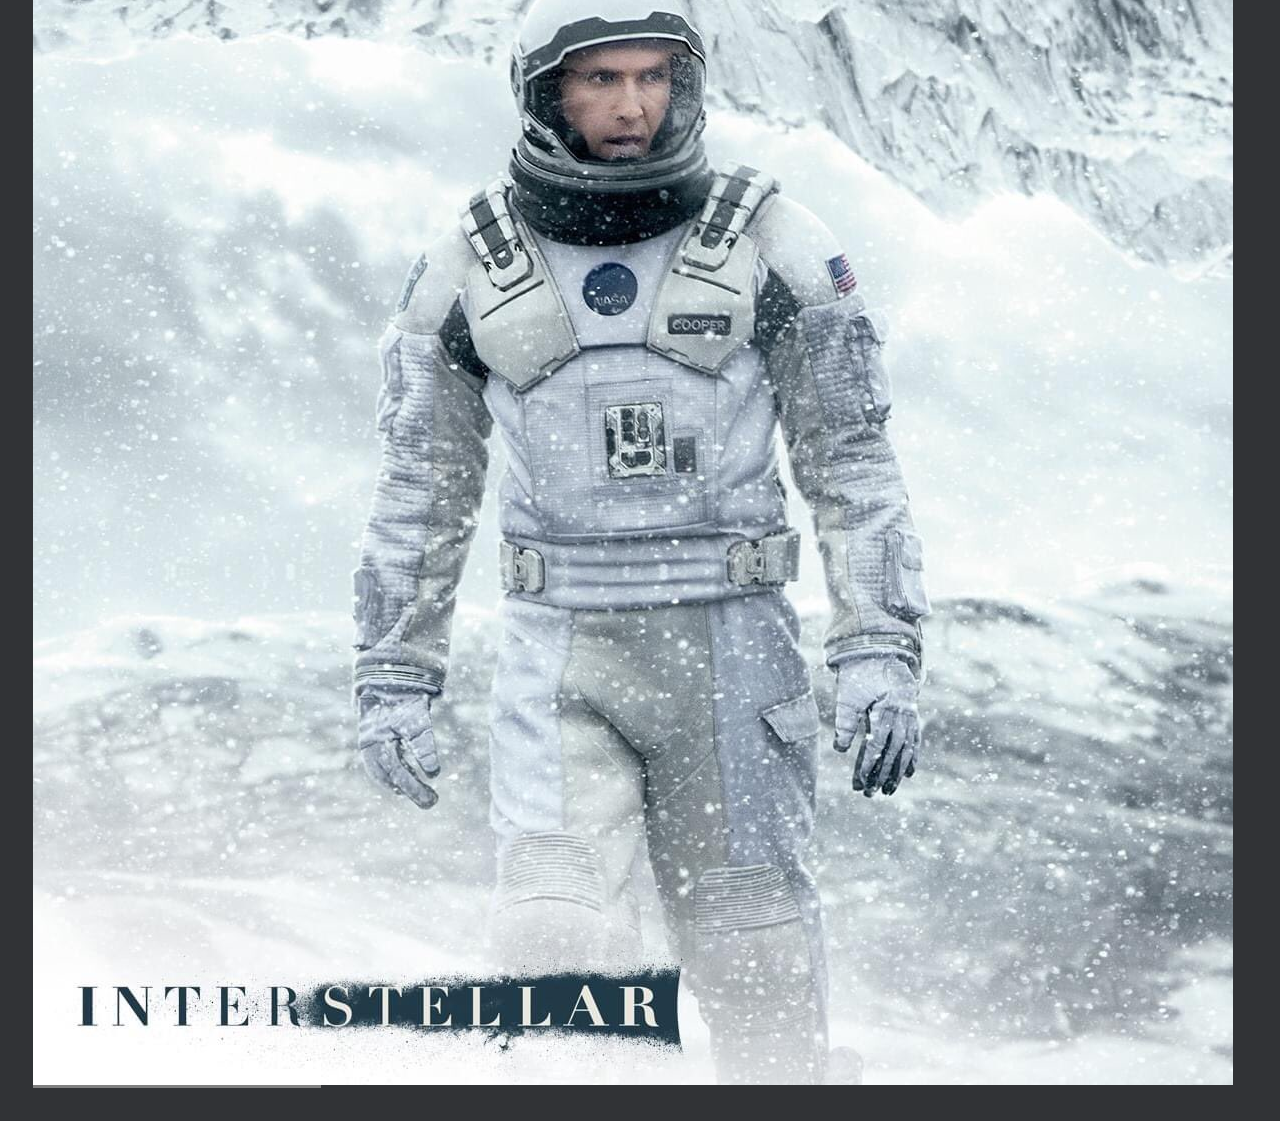
==== commit e37056fc: "add fav books etc with imgs" ====
--- a/index.html
+++ b/index.html
@@ -78,6 +78,7 @@
       </div>
     </div>
   </div>
+
   <div class="container">
     <h1 class="display2">Hobbies</h1>
     <div class="card-container">
@@ -117,6 +118,45 @@
       </div>
     </div>
   </div>
+
+  <div class="container">
+    <h1 class="display2">Series, libros y videojuegos</h1>
+    <div class="card-container">
+      <div class="row">
+        <div class="col-sm-2">
+          <div class="card text-white bg-dark mb-3" style="max-width: 18rem;">
+            <img src="aot.jpg" class="card-img" alt="...">
+          </div>
+        </div>
+        <div class="col-sm-2">
+          <div class="card text-white bg-dark mb-3" style="max-width: 18rem;">
+            <img src="witcher.png" class="card-img" alt="...">
+          </div>
+        </div>
+        <div class="col-sm-2">
+          <div class="card text-dark bg-dark mb-3" style="max-width: 18rem;">
+            <img src="sapiens.jpg" class="card-img" alt="...">
+          </div>
+        </div>
+        <div class="col-sm-2">
+          <div class="card text-white bg-dark mb-3" style="max-width: 18rem;">
+            <img src="hoc.png" class="card-img" alt="...">
+          </div>
+        </div>
+        <div class="col-sm-2">
+          <div class="card text-white bg-dark mb-3" style="max-width: 18rem;">
+            <img src="ctrl.jpg" class="card-img" alt="...">
+          </div>
+        </div>
+        <div class="col-sm-2">
+          <div class="card text-white bg-dark mb-3" style="max-width: 18rem;">
+            <img src="int.jpg" class="card-img" alt="...">
+          </div>
+        </div>
+      </div>
+    </div>
+  </div>
+
 </body>   
 
 </html>